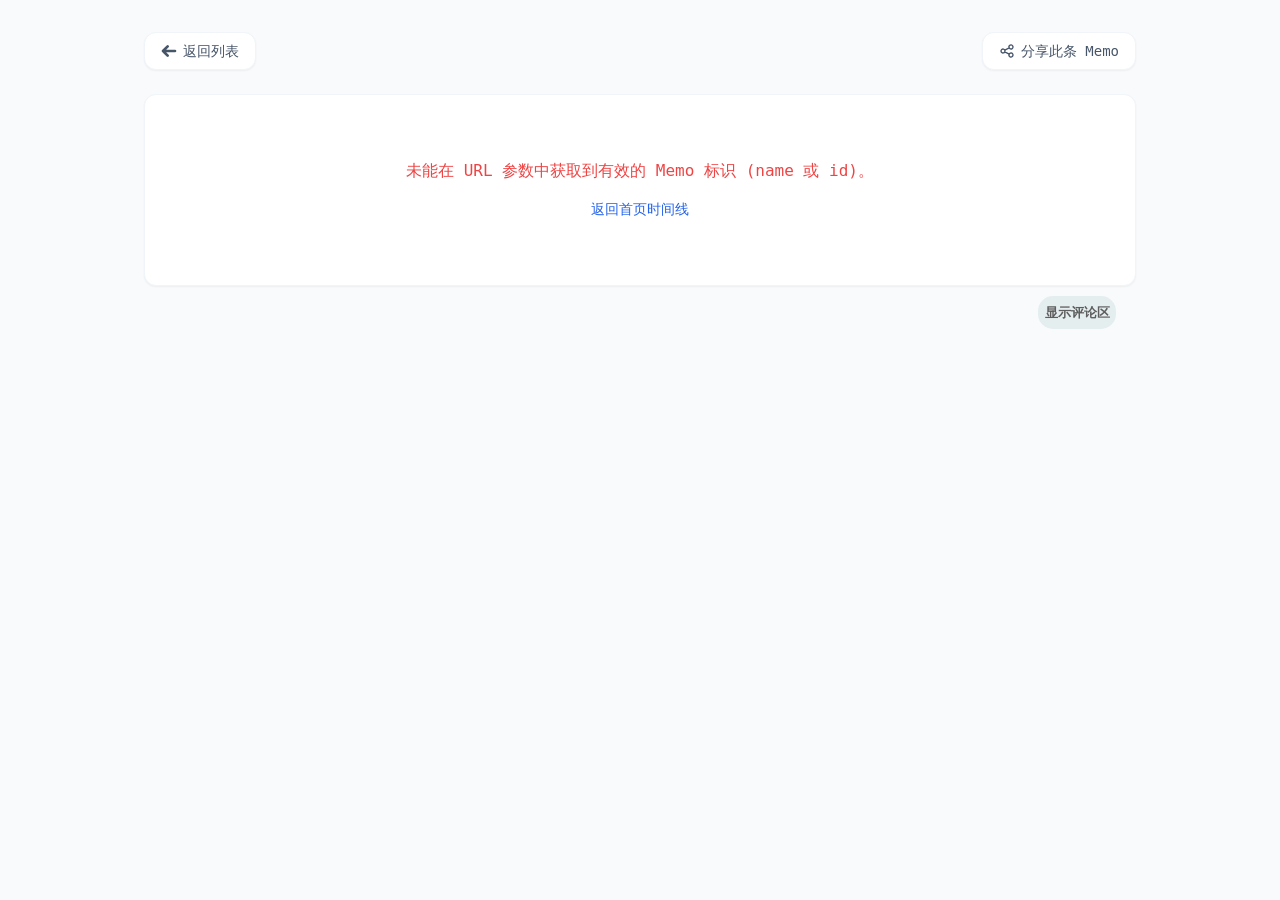
==== memo.html @ 95ab66b9 "初始Z-Memos" ====
<!DOCTYPE html>
<html lang="zh-CN">

<head>
  <meta charset="UTF-8">
  <meta name="viewport" content="width=device-width, initial-scale=1.0">
  <title>Z-Memo 详情</title>

  <!-- Tailwind CSS -->
  <script src="tailwindcss.js"></script>
  <!-- Marked.js 用于 Markdown 渲染 -->
  <script src="marked.min.js"></script>
  <!-- Highlight.js 用于代码高亮 -->
  <link rel="stylesheet" href="default.min.css">
  <script src="highlight.min.js"></script>

  <style>
    @import '//cdn.staticfile.org/lxgw-wenkai-screen-webfont/1.6.0/lxgwwenkaiscreen.css?ver=6.2.2';

    body {
      font-family: monospace, "Century Gothic", "LXGW WenKai Screen", sans-serif;
    }

    .hljs {
      background: #d2e4e5;
    }

    .hljs-deletion,
    .hljs-number,
    .hljs-quote,
    .hljs-selector-class,
    .hljs-selector-id,
    .hljs-string,
    .hljs-template-tag,
    .hljs-type {
      color: #008090;
    }

    .hljs-section,
    .hljs-title {
      color: #008090;
    }

    .markdown-body pre {
      padding: 1rem;
      border-radius: 0.5rem;
      background-color: #d2e4e5;
      overflow-x: auto;
    }

    .markdown-body blockquote {
      border-left: 4px solid #008090;
      padding-left: 1rem;
      color: #4b5563;
      margin: 0.5rem 0;
    }

    .markdown-body ul {
      list-style-type: disc;
      padding-left: 1.25rem;
    }

    .markdown-body ol {
      list-style-type: decimal;
      padding-left: 1.25rem;
    }

    .markdown-body p {
      margin-bottom: 0.5rem;
      word-break: break-word;
    }

    .markdown-body img {
      max-width: 100%;
      height: auto;
      border-radius: 0.5rem;
      display: inline-block;
      cursor: zoom-in;
    }

    #lightbox {
      transition: opacity 0.25s ease-in-out;
    }

    #lightbox.hidden-lightbox {
      opacity: 0;
      pointer-events: none;
    }

    .tk-comments {
      background: #fff;
      padding: 20px;
      border-radius: 10px;
    }

    #artalk-comments {
      margin-top: 20px;
    }

    .tk-footer {
      display: none;
    }

    .tk-tag-green {
      background-color: #ff0000;
      border: 0px solid #ff0000;
      border-radius: 2px;
      color: #eee;
    }

    #toggleCommentBtn {
      margin: 10px 0;
      padding: 0.5em 0.5em;
      color: #5e5e5eff;
      font-weight: bold;
      background: #e5eeefff;
      border-radius: 15px;
      cursor: pointer;
      border: 0;
      transition: all 1s ease-in-out;
    }

    #toggleCommentBtn:hover {
      padding: 0.5em 1em;
      background: #BAD9DA;
      border-radius: 15px;
      border: 0;
    }
  </style>
</head>

<body class="bg-slate-50 text-slate-800 min-h-screen py-8">
  <div class="max-w-5xl mx-auto px-4">
    <!-- 顶部导航和操作栏 -->
    <header class="flex justify-between items-center mb-6">
      <a href="index.html"
        class="inline-flex items-center gap-1.5 text-sm text-slate-600 hover:text-cyan-600 bg-white px-4 py-2 rounded-xl shadow-sm border border-slate-100 transition-colors">
        <svg class="w-4 h-4" fill="none" stroke="currentColor" viewBox="0 0 24 24">
          <path stroke-linecap="round" stroke-linejoin="round" stroke-width="4" d="M10 19l-7-7m0 0l7-7m-7 7h18"></path>
        </svg>
        返回列表
      </a>

      <button id="shareBtn"
        class="inline-flex items-center gap-1.5 text-sm text-slate-600 hover:text-blue-600 bg-white px-4 py-2 rounded-xl shadow-sm border border-slate-100 transition-colors">
        <svg class="w-4 h-4" fill="none" stroke="currentColor" viewBox="0 0 24 24">
          <path stroke-linecap="round" stroke-linejoin="round" stroke-width="2"
            d="M8.684 13.342C8.886 12.938 9 12.482 9 12c0-.482-.114-.938-.316-1.342m0 2.684a3 3 0 110-2.684m0 2.684l6.632 3.316m-6.632-6l6.632-3.316m0 0a3 3 0 105.367-2.684 3 3 0 00-5.367 2.684zm0 9.316a3 3 0 105.368 2.684 3 3 0 00-5.368-2.684z">
          </path>
        </svg>
        <span id="shareText">分享此条 Memo</span>
      </button>
    </header>

    <!-- 加载状态 -->
    <div id="loading" class="text-center py-16 bg-white rounded-xl shadow-sm border border-slate-100">
      <div class="inline-block animate-spin rounded-full h-8 w-8 border-4 border-blue-500 border-t-transparent"></div>
      <p class="mt-3 text-slate-500 text-sm">正在加载 Memo 详情...</p>
    </div>

    <!-- 异常错误状态 -->
    <div id="errorState" class="hidden text-center py-16 bg-white rounded-xl shadow-sm border border-slate-100">
      <p class="text-red-500 font-medium" id="errorMsg">找不到指定的 Memo。</p>
      <a href="index.html" class="inline-block mt-4 text-sm text-blue-600 hover:underline">返回首页时间线</a>
    </div>

    <!-- Memo 卡片内容容器 -->
    <main id="memoContainer" class="hidden"></main>
    <div style="text-align: end;">
      <button id="toggleCommentBtn" onclick="toggleComment()" style="margin-right: 20px;font-size:13px;">显示评论区</button>
    </div>

    <div id="tcomment" style="display:none;">
      <div id="tcomments"></div>
    </div>

  </div>

  <!-- Lightbox 模态框 -->
  <div id="lightbox" class="fixed inset-0 z-50 bg-black/90 flex items-center justify-center p-4 hidden-lightbox">
    <button id="lightboxClose"
      class="absolute top-4 right-4 text-white/70 hover:text-white p-2 text-3xl font-light focus:outline-none z-10"
      title="关闭 (Esc)">
      &times;
    </button>
    <div class="relative max-w-full max-h-full flex items-center justify-center">
      <img id="lightboxImg" src="" alt="大图预览"
        class="max-w-[90vw] max-h-[90vh] object-contain rounded select-none shadow-2xl transition-transform duration-200">
    </div>
  </div>

  <script>
    // ================= 全局开关与配置 =================
    const USE_LOCAL_DATA = true;       // true: 从本地 memos.json 获取数据; false: 从远程 API 获取
    const USE_LOCAL_RESOURCES = true;  // true: 使用本地文件路径 (./file/...); false: 拼接 API_DOMAIN

    const API_DOMAIN = "https://m.zhao.im"; // 替换为你的 Memos 实际域名
    const API_URL = `${API_DOMAIN}/api/v1/memos?pageSize=1000&view=MEMO_VIEW_FULL`;
    // ===================================================

    // 获取 URL 参数（支持 ?name=memos/123 或 ?id=123）
    const urlParams = new URLSearchParams(window.location.search);
    const memoName = urlParams.get('name');
    const memoId = urlParams.get('id');

    // 解析资源 URL（构建 /file/attachments/${resourceId}/${filename}）
    function getResourceUrl(res) {
      if (!res) return '';

      // 1. 如果传入的是纯字符串
      if (typeof res === 'string') {
        if (/^(http|https|data:)/i.test(res)) return res;
        const cleanPath = res.startsWith('/') ? res : `/${res}`;
        return USE_LOCAL_RESOURCES ? `.${cleanPath}` : `${API_DOMAIN}${cleanPath}`;
      }

      // 2. 如果包含完整的 externalLink 或已有 url
      if (res.externalLink) return res.externalLink;

      // 3. 提取 resourceId 与 filename
      let resourceId = res.resourceId || res.id;
      if (!resourceId && res.name) {
        // 如果 name 为 attachments/TuLhEcm4XqmjgGUk5LgAgg，提取后面的字符串
        const parts = res.name.split('/');
        resourceId = parts[parts.length - 1];
      }

      const filename = res.filename || res.name || '';

      // 如果成功获取 resourceId 和 filename，按格式拼接
      if (resourceId && filename) {
        const relativePath = `/file/attachments/${resourceId}/${filename}`;
        return USE_LOCAL_RESOURCES ? `.${relativePath}` : `${API_DOMAIN}${relativePath}`;
      }

      // 备用 fallback
      if (res.url) {
        if (/^(http|https|data:)/i.test(res.url)) return res.url;
        const cleanPath = res.url.startsWith('/') ? res.url : `/${res.url}`;
        return USE_LOCAL_RESOURCES ? `.${cleanPath}` : `${API_DOMAIN}${cleanPath}`;
      }

      return '';
    }

    // 判断媒体类型
    function getMediaType(url, type = '') {
      const mime = type.toLowerCase();
      if (mime.startsWith('image/')) return 'image';
      if (mime.startsWith('video/')) return 'video';
      if (mime.startsWith('audio/')) return 'audio';

      const cleanUrl = url.split('?')[0].toLowerCase();
      if (/\.(jpg|jpeg|png|gif|webp|svg|bmp)$/i.test(cleanUrl)) return 'image';
      if (/\.(mp4|webm|ogg|mov)$/i.test(cleanUrl)) return 'video';
      if (/\.(mp3|wav|ogg|aac|m4a)$/i.test(cleanUrl)) return 'audio';

      return 'other';
    }

    // 配置 Marked 转换逻辑
    const renderer = new marked.Renderer();
    renderer.image = function (href, title, text) {
      let rawHref = typeof href === 'object' ? href.href : href;
      let fullUrl = getResourceUrl(rawHref);
      const mediaType = getMediaType(fullUrl);

      if (mediaType === 'video') return `<div class="my-2"><video controls class="w-full rounded-lg border border-slate-200 max-h-96" src="${fullUrl}"></video></div>`;
      if (mediaType === 'audio') return `<div class="my-2"><audio controls class="w-full" src="${fullUrl}"></audio></div>`;
      return `<img src="${fullUrl}" alt="${text || ''}" class="lightbox-trigger rounded-lg max-h-[500px] object-cover border border-slate-200 my-1 cursor-zoom-in" loading="lazy" />`;
    };

    marked.setOptions({
      renderer: renderer,
      highlight: (code, lang) => (lang && hljs.getLanguage(lang)) ? hljs.highlight(code, {language: lang}).value : hljs.highlightAuto(code).value,
      breaks: true
    });

    function formatDate(dateString) {
      if (!dateString) return '';
      return new Date(dateString).toLocaleString('zh-CN', {
        year: 'numeric', month: '2-digit', day: '2-digit',
        hour: '2-digit', minute: '2-digit'
      });
    }

    // 渲染资源附件
    function renderResources(memo) {
      const resources = memo.attachments || memo.resources || memo.relations || [];
      if (!Array.isArray(resources) || resources.length === 0) return '';

      let mediaHtml = '<div class="mt-6 gap-3 grid grid-cols-1 sm:grid-cols-2">';
      resources.forEach(res => {
        const url = getResourceUrl(res);
        if (!url) return;
        const mediaType = getMediaType(url, res.type || res.mimeType || '');

        if (mediaType === 'image') {
          mediaHtml += `
            <div class="overflow-hidden rounded-xl border border-slate-200 bg-slate-100 flex items-center justify-center">
              <img src="${url}" alt="${res.filename || '图片'}" class="lightbox-trigger w-full h-auto max-h-96 object-cover hover:scale-105 transition-transform cursor-zoom-in" loading="lazy" />
            </div>`;
        } else if (mediaType === 'video') {
          mediaHtml += `<div class="col-span-full"><video controls class="w-full rounded-xl border border-slate-200 max-h-96"><source src="${url}">浏览器不支持视频。</video></div>`;
        } else if (mediaType === 'audio') {
          mediaHtml += `<div class="col-span-full"><audio controls class="w-full"><source src="${url}">浏览器不支持音频。</audio></div>`;
        } else {
          mediaHtml += `<div class="col-span-full"><a href="${url}" target="_blank" class="inline-flex items-center text-sm text-blue-600 hover:underline bg-slate-100 p-3 rounded-lg">📎 附件: ${res.filename || '下载'}</a></div>`;
        }
      });
      mediaHtml += '</div>';
      return mediaHtml;
    }

    // Lightbox 功能
    const lightbox = document.getElementById('lightbox');
    const lightboxImg = document.getElementById('lightboxImg');

    function openLightbox(src) {
      lightboxImg.src = src;
      lightbox.classList.remove('hidden-lightbox');
      document.body.style.overflow = 'hidden';
    }

    function closeLightbox() {
      lightbox.classList.add('hidden-lightbox');
      document.body.style.overflow = '';
      setTimeout(() => {lightboxImg.src = '';}, 250);
    }

    document.addEventListener('click', (e) => {
      if (e.target && e.target.classList.contains('lightbox-trigger')) openLightbox(e.target.src);
    });

    lightbox.addEventListener('click', (e) => {
      if (e.target === lightbox || e.target === document.getElementById('lightboxClose')) closeLightbox();
    });

    document.addEventListener('keydown', (e) => {
      if (e.key === 'Escape' && !lightbox.classList.contains('hidden-lightbox')) closeLightbox();
    });

    // 复制分享链接
    document.getElementById('shareBtn').addEventListener('click', () => {
      navigator.clipboard.writeText(window.location.href).then(() => {
        const shareText = document.getElementById('shareText');
        shareText.innerText = '链接已复制！';
        setTimeout(() => {shareText.innerText = '分享此条 Memo';}, 2000);
      });
    });

    // 根据配置获取 Memo 详情数据
    async function fetchSingleMemo() {
      let targetIdentifier = memoName || memoId;

      if (!targetIdentifier) {
        showError('未能在 URL 参数中获取到有效的 Memo 标识 (name 或 id)。');
        return;
      }

      const fetchTargetUrl = USE_LOCAL_DATA ? './memos.json' : API_URL;

      try {
        const response = await fetch(fetchTargetUrl);
        if (!response.ok) throw new Error(`请求数据失败: ${response.status}`);

        const data = await response.json();
        const memos = data.memos || data;

        if (!Array.isArray(memos)) {
          showError('返回的数据格式不正确，期望是一个 Memo 列表。');
          return;
        }

        const memo = memos.find(m => 
          m.name === targetIdentifier || 
          m.name === `memos/${targetIdentifier}` || 
          String(m.id) === String(targetIdentifier)
        );

        if (!memo) {
          showError('未能找到指定的 Memo。');
          return;
        }

        renderMemoDetail(memo);
      } catch (error) {
        console.error('获取 Memo 失败:', error);
        showError(`加载数据失败，请检查网络或配置路径。\n(${error.message})`);
      }
    }

    function showError(message) {
      document.getElementById('loading').classList.add('hidden');
      document.getElementById('errorState').classList.remove('hidden');
      document.getElementById('errorMsg').innerText = message;
    }

    // 渲染单条 Memo
    function renderMemoDetail(memo) {
      document.getElementById('loading').classList.add('hidden');
      const container = document.getElementById('memoContainer');
      container.classList.remove('hidden');

      const contentHtml = marked.parse(memo.content || '');
      const resourcesHtml = renderResources(memo);
      const displayId = memo.name || memo.id || '';

      container.innerHTML = `
        <article class="bg-white p-8 rounded-2xl shadow-sm border border-slate-100">
          <div class="text-xs text-slate-400 mb-6 flex items-center justify-between border-b border-slate-100 pb-4">
            <span class="flex items-center gap-1 font-medium text-slate-500">
              📅 发布于 ${formatDate(memo.createTime || memo.createdTs)}
            </span>
            <span class="bg-slate-100 px-2.5 py-1 rounded-md text-slate-500 font-mono">
              #${displayId}
            </span>
          </div>
          
          <div class="markdown-body text-slate-800 text-base leading-relaxed overflow-x-auto">
            ${contentHtml}
          </div>
          
          ${resourcesHtml}
        </article>
      `;

      document.title = `Memo详情 - #${displayId}`;
      hljs.highlightAll();
    }

    // 页面初始化
    fetchSingleMemo();
  </script>

  <script>
    function toggleComment() {
      const box = document.getElementById("tcomment");
      const btn = document.getElementById("toggleCommentBtn");

      if (box.style.display === "none") {
        box.style.display = "block";
        btn.textContent = "隐藏评论区";
      } else {
        box.style.display = "none";
        btn.textContent = "显示评论区";
      }
    }
  </script>

  <script src="twikoo.min.js"></script>
  <script>
    twikoo.init({
      envId: 'https://twikoo.zme.life',
      el: '#tcomments',
      path: location.href,
      lang: 'zh-CN',
    })
  </script>

</body>

</html>
---- default.min.css ----
/*!
  Theme: Default
  Description: Original highlight.js style
  Author: (c) Ivan Sagalaev <maniac@softwaremaniacs.org>
  Maintainer: @highlightjs/core-team
  Website: https://highlightjs.org/
  License: see project LICENSE
  Touched: 2021
*/pre code.hljs{display:block;overflow-x:auto;padding:1em}code.hljs{padding:3px 5px}.hljs{background:#d2e4e5;color:#444}.hljs-comment{color:#697070}.hljs-punctuation,.hljs-tag{color:#444a}.hljs-tag .hljs-attr,.hljs-tag .hljs-name{color:#444}.hljs-attribute,.hljs-doctag,.hljs-keyword,.hljs-meta .hljs-keyword,.hljs-name,.hljs-selector-tag{font-weight:700}.hljs-deletion,.hljs-number,.hljs-quote,.hljs-selector-class,.hljs-selector-id,.hljs-string,.hljs-template-tag,.hljs-type{color:#800}.hljs-section,.hljs-title{color:#800;font-weight:700}.hljs-link,.hljs-operator,.hljs-regexp,.hljs-selector-attr,.hljs-selector-pseudo,.hljs-symbol,.hljs-template-variable,.hljs-variable{color:#ab5656}.hljs-literal{color:#695}.hljs-addition,.hljs-built_in,.hljs-bullet,.hljs-code{color:#397300}.hljs-meta{color:#1f7199}.hljs-meta .hljs-string{color:#38a}.hljs-emphasis{font-style:italic}.hljs-strong{font-weight:700}
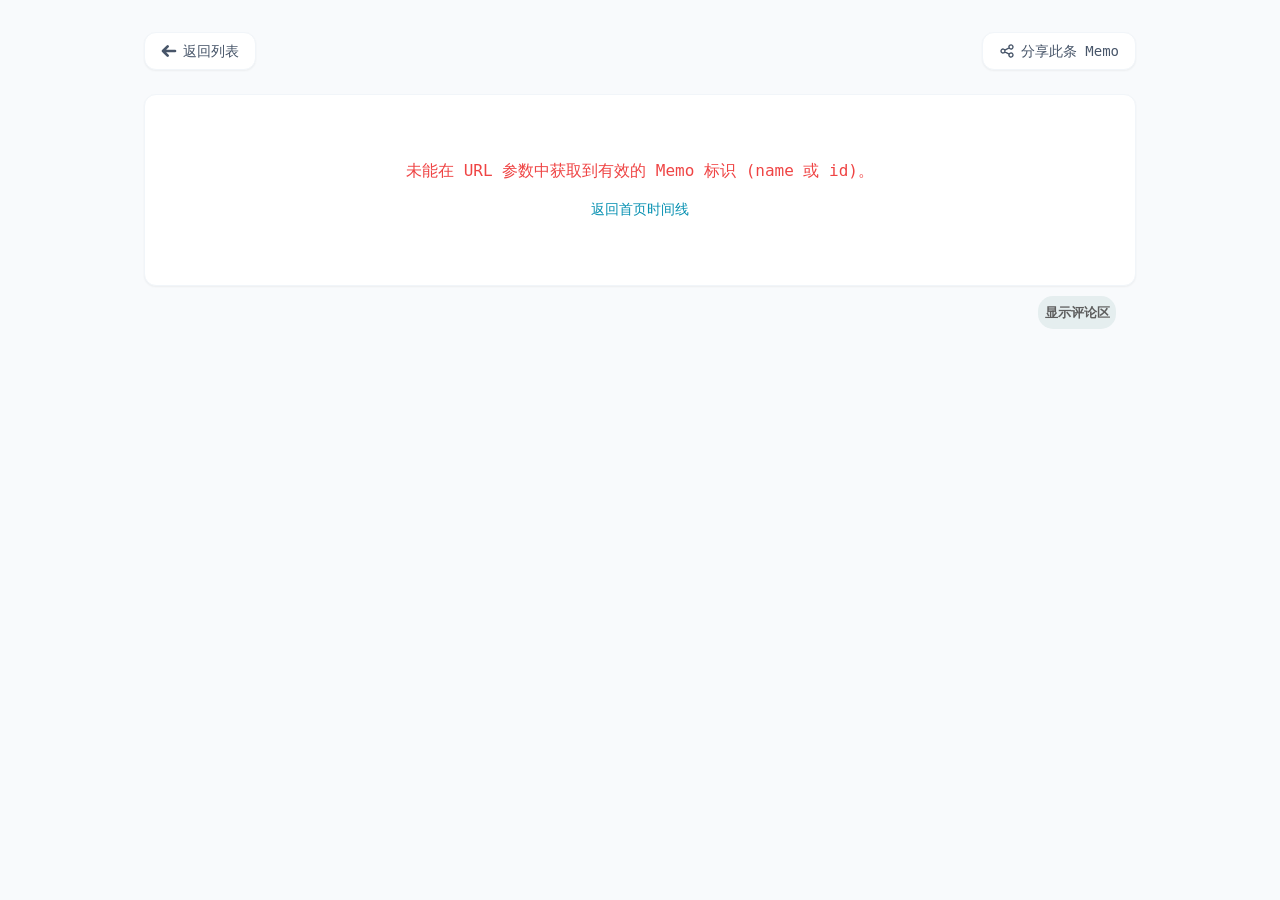
==== commit 059de4fe: "Update memo.html" ====
--- a/memo.html
+++ b/memo.html
@@ -142,7 +142,7 @@
       </a>
 
       <button id="shareBtn"
-        class="inline-flex items-center gap-1.5 text-sm text-slate-600 hover:text-blue-600 bg-white px-4 py-2 rounded-xl shadow-sm border border-slate-100 transition-colors">
+        class="inline-flex items-center gap-1.5 text-sm text-slate-600 hover:text-cyan-600 bg-white px-4 py-2 rounded-xl shadow-sm border border-slate-100 transition-colors">
         <svg class="w-4 h-4" fill="none" stroke="currentColor" viewBox="0 0 24 24">
           <path stroke-linecap="round" stroke-linejoin="round" stroke-width="2"
             d="M8.684 13.342C8.886 12.938 9 12.482 9 12c0-.482-.114-.938-.316-1.342m0 2.684a3 3 0 110-2.684m0 2.684l6.632 3.316m-6.632-6l6.632-3.316m0 0a3 3 0 105.367-2.684 3 3 0 00-5.367 2.684zm0 9.316a3 3 0 105.368 2.684 3 3 0 00-5.368-2.684z">
@@ -154,14 +154,14 @@
 
     <!-- 加载状态 -->
     <div id="loading" class="text-center py-16 bg-white rounded-xl shadow-sm border border-slate-100">
-      <div class="inline-block animate-spin rounded-full h-8 w-8 border-4 border-blue-500 border-t-transparent"></div>
+      <div class="inline-block animate-spin rounded-full h-8 w-8 border-4 border-cyan-500 border-t-transparent"></div>
       <p class="mt-3 text-slate-500 text-sm">正在加载 Memo 详情...</p>
     </div>
 
     <!-- 异常错误状态 -->
     <div id="errorState" class="hidden text-center py-16 bg-white rounded-xl shadow-sm border border-slate-100">
       <p class="text-red-500 font-medium" id="errorMsg">找不到指定的 Memo。</p>
-      <a href="index.html" class="inline-block mt-4 text-sm text-blue-600 hover:underline">返回首页时间线</a>
+      <a href="index.html" class="inline-block mt-4 text-sm text-cyan-600 hover:underline">返回首页时间线</a>
     </div>
 
     <!-- Memo 卡片内容容器 -->
@@ -191,10 +191,10 @@
 
   <script>
     // ================= 全局开关与配置 =================
-    const USE_LOCAL_DATA = true;       // true: 从本地 memos.json 获取数据; false: 从远程 API 获取
-    const USE_LOCAL_RESOURCES = true;  // true: 使用本地文件路径 (./file/...); false: 拼接 API_DOMAIN
-
-    const API_DOMAIN = "https://m.zhao.im"; // 替换为你的 Memos 实际域名
+    const USE_LOCAL_DATA = false;       // true: 从本地 memos.json 获取数据; false: 从远程 API 获取
+    const USE_LOCAL_RESOURCES = false;  // true: 使用本地文件路径 (./file/...); false: 拼接 API_DOMAIN
+
+    const API_DOMAIN = "https://zme.life"; // 替换为你的 Memos 实际域名
     const API_URL = `${API_DOMAIN}/api/v1/memos?pageSize=1000&view=MEMO_VIEW_FULL`;
     // ===================================================
 
@@ -305,7 +305,7 @@
         } else if (mediaType === 'audio') {
           mediaHtml += `<div class="col-span-full"><audio controls class="w-full"><source src="${url}">浏览器不支持音频。</audio></div>`;
         } else {
-          mediaHtml += `<div class="col-span-full"><a href="${url}" target="_blank" class="inline-flex items-center text-sm text-blue-600 hover:underline bg-slate-100 p-3 rounded-lg">📎 附件: ${res.filename || '下载'}</a></div>`;
+          mediaHtml += `<div class="col-span-full"><a href="${url}" target="_blank" class="inline-flex items-center text-sm text-cyan-600 hover:underline bg-slate-100 p-3 rounded-lg">📎 附件: ${res.filename || '下载'}</a></div>`;
         }
       });
       mediaHtml += '</div>';
